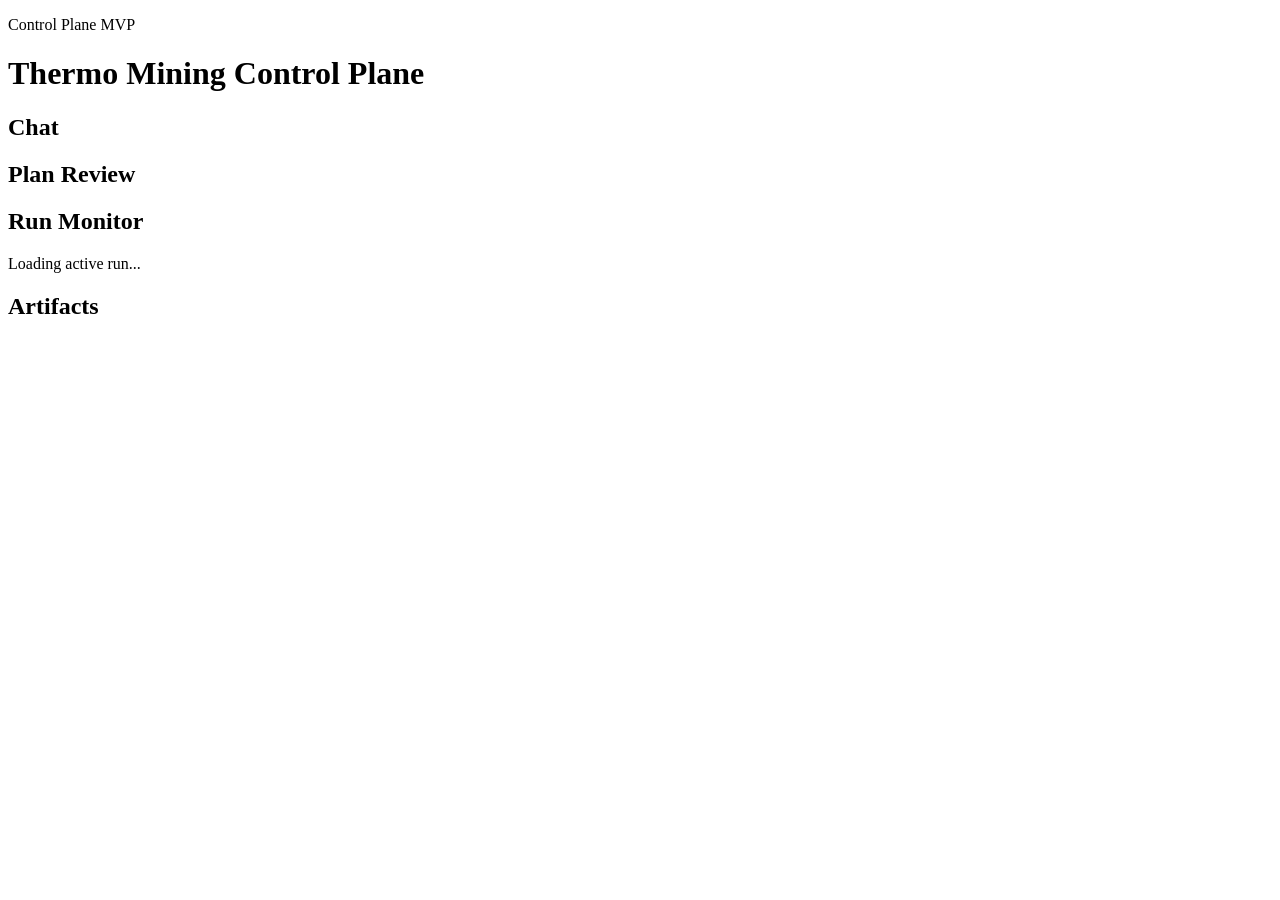
==== src/thermo_mining/web/templates/index.html @ df102b1e "feat(control-plane): add web console and deployment scripts" ====
<!DOCTYPE html>
<html lang="en">
  <head>
    <meta charset="utf-8" />
    <meta name="viewport" content="width=device-width, initial-scale=1" />
    <title>Thermo Mining Control Plane</title>
    <link rel="stylesheet" href="/static/console.css" />
  </head>
  <body>
    <header class="page-header">
      <p class="eyebrow">Control Plane MVP</p>
      <h1>Thermo Mining Control Plane</h1>
    </header>
    <main class="layout">
      <section id="chat-panel">
        <h2>Chat</h2>
        <div id="chat-thread" class="panel-body"></div>
      </section>
      <section id="plan-panel">
        <h2>Plan Review</h2>
        <div id="plan-review" class="panel-body"></div>
      </section>
      <section id="run-panel">
        <h2>Run Monitor</h2>
        <div id="run-monitor" class="panel-body">Loading active run...</div>
      </section>
      <section id="artifacts-panel">
        <h2>Artifacts</h2>
        <div id="artifact-list" class="panel-body"></div>
      </section>
    </main>
    <dialog id="file-browser-modal">
      <h2>Server Path Browser</h2>
      <pre id="file-browser-results"></pre>
      <button id="close-browser" type="button">Close</button>
    </dialog>
    <script src="/static/console.js"></script>
  </body>
</html>
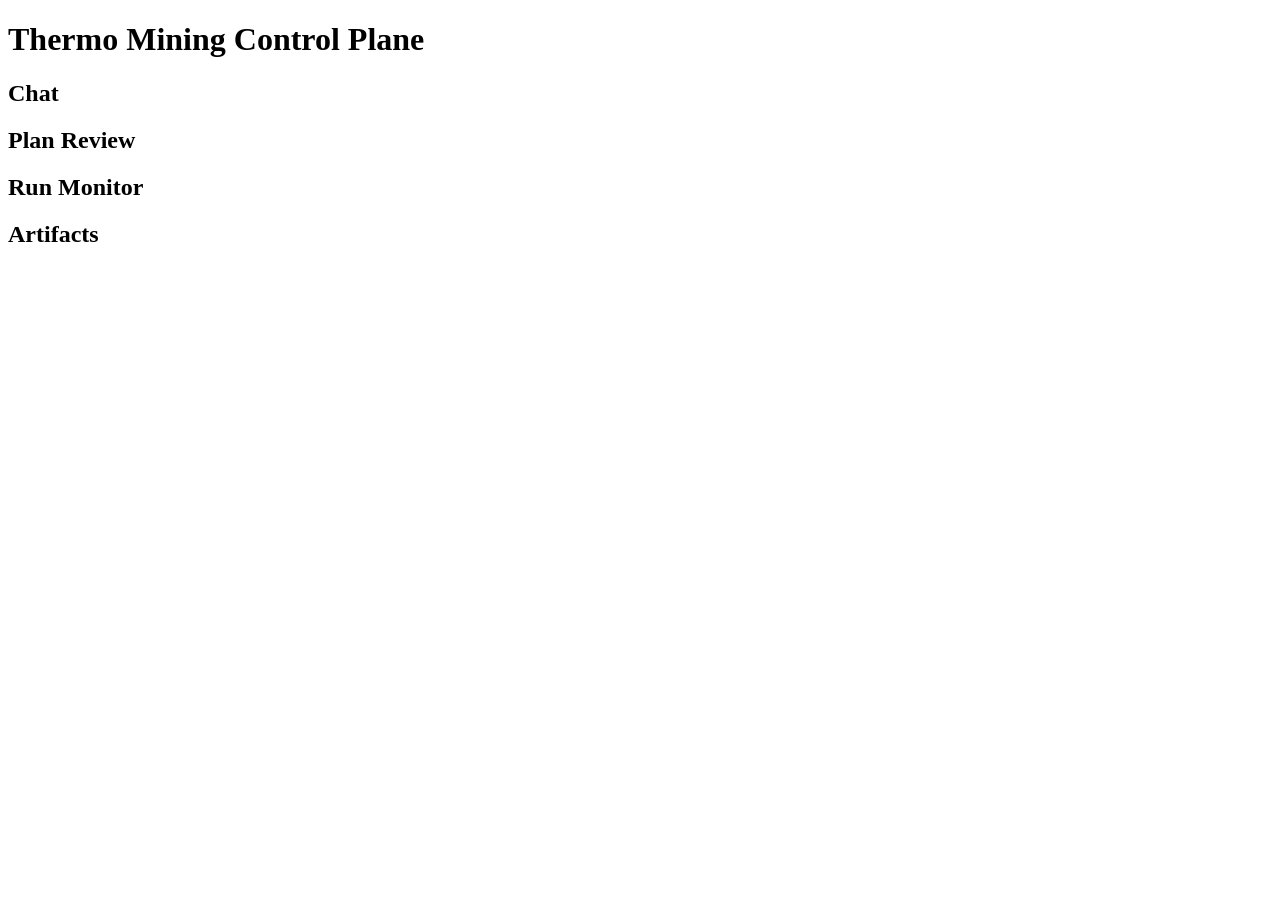
==== commit e509196a: "fix(control-plane): preserve cleanup compatibility Keep the strict-cleanup pass aligned with the pla" ====
--- a/src/thermo_mining/web/templates/index.html
+++ b/src/thermo_mining/web/templates/index.html
@@ -7,31 +7,16 @@
     <link rel="stylesheet" href="/static/console.css" />
   </head>
   <body>
-    <header class="page-header">
-      <p class="eyebrow">Control Plane MVP</p>
-      <h1>Thermo Mining Control Plane</h1>
-    </header>
+    <header><h1>Thermo Mining Control Plane</h1></header>
     <main class="layout">
-      <section id="chat-panel">
-        <h2>Chat</h2>
-        <div id="chat-thread" class="panel-body"></div>
-      </section>
-      <section id="plan-panel">
-        <h2>Plan Review</h2>
-        <div id="plan-review" class="panel-body"></div>
-      </section>
-      <section id="run-panel">
-        <h2>Run Monitor</h2>
-        <div id="run-monitor" class="panel-body">Loading active run...</div>
-      </section>
-      <section id="artifacts-panel">
-        <h2>Artifacts</h2>
-        <div id="artifact-list" class="panel-body"></div>
-      </section>
+      <section id="chat-panel"><h2>Chat</h2><div id="chat-thread"></div></section>
+      <section id="plan-panel"><h2>Plan Review</h2><div id="plan-review"></div></section>
+      <section id="run-panel"><h2>Run Monitor</h2><div id="run-monitor"></div></section>
+      <section id="artifacts-panel"><h2>Artifacts</h2><div id="artifact-list"></div></section>
     </main>
     <dialog id="file-browser-modal">
       <h2>Server Path Browser</h2>
-      <pre id="file-browser-results"></pre>
+      <div id="file-browser-results"></div>
       <button id="close-browser" type="button">Close</button>
     </dialog>
     <script src="/static/console.js"></script>
